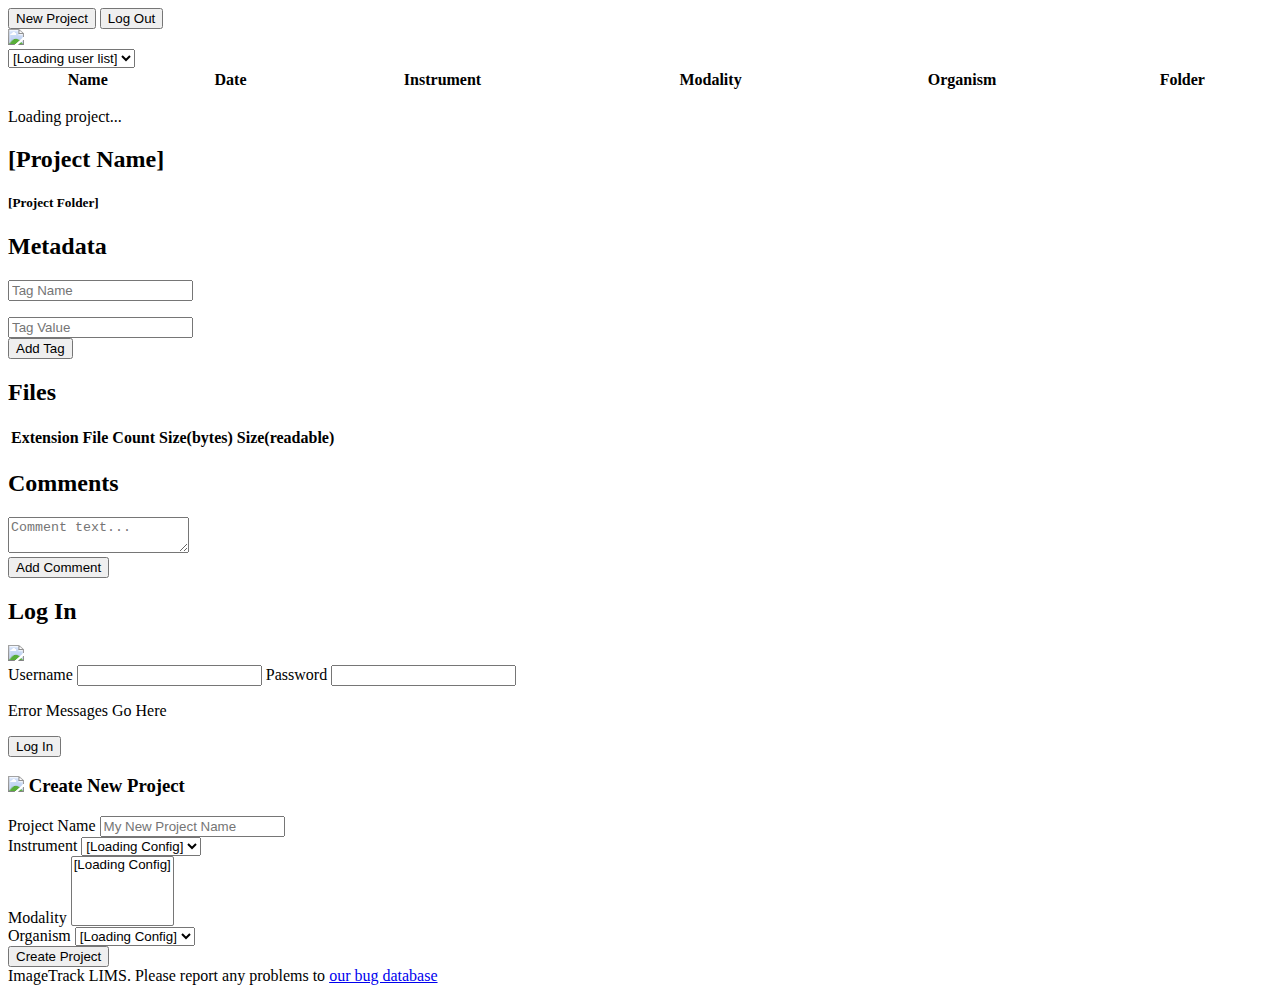
==== server/flask/templates/index.html @ 00ae6bf7 "Restructured static files" ====
<!doctype html>
<html lang="en">
  <head>
    <!-- Required meta tags -->
    <meta charset="utf-8">
    <meta name="viewport" content="width=device-width, initial-scale=1">

    <!-- Bootstrap CSS -->
    <link href="https://cdn.jsdelivr.net/npm/bootstrap@5.1.3/dist/css/bootstrap.min.css" rel="stylesheet" integrity="sha384-1BmE4kWBq78iYhFldvKuhfTAU6auU8tT94WrHftjDbrCEXSU1oBoqyl2QvZ6jIW3" crossorigin="anonymous">

    <!-- Data Tables -->
    <link href="https://cdn.datatables.net/1.11.4/css/dataTables.bootstrap5.min.css" rel="stylesheet">

    <!-- JSTree -->
    <link rel="stylesheet" href="https://cdnjs.cloudflare.com/ajax/libs/jstree/3.2.1/themes/default/style.min.css" />

    <!-- CSS -->
    <link href="static/css/imagetrack.css" rel="stylesheet">

    <title>ImageTrack LIMS</title>
  </head>
  <body>
    <div id="maincontent" class="container">
        <nav class="navbar navbar-light bg-light">
          <div class="container-fluid">
              <button class="btn btn-success" id="newproject">New Project</button>
              <button class="btn btn-danger" id="logout">Log Out</button>
          </div>
        </nav>
        <div class="container-fluid text-center">
          <img src="static/images/imagetrack_logo.svg" width="25%">
        </div>
        <div class="container-fluid text-center">
          <div class="row">
            <div class="col-md-4"></div>
            <div class="col-md-4">
              <select id="usertoshow" class="form-select">
              <option>[Loading user list]</option>
            </select>
            </div>
          </div>
        </div>
        <table id="projecttable" class="table table-striped" style="width:100%">
            <thead>
                <tr>
                    <th>Name</th>
                    <th>Date</th>
                    <th>Instrument</th>
                    <th>Modality</th>
                    <th>Organism</th>
                    <th>Folder</th>
                </tr>
            </thead>
            <tbody id="projecttbody">
            </tbody>
        </table>

        <div id="projectloading" class="contained-fluid">
          <p class="text-center">
            Loading project...
          </p>
        </div>

        <div id="projectdetails" class="container-fluid">
          <div class="row text-center">
            <h2 id="selectedprojectname">[Project Name]</h2>
            <h5 id="selectedprojectfolder">[Project Folder]</h3>
          </div>
          <div class="row">
            <h2>Metadata</h2>
          </div>
          <div id="projecttags">

          </div>

          <div class="row">
            <div class="col-md-4">
              <input id="projecttagname" class="form-control" type="text" placeholder="Tag Name" data-bs-toggle="dropdown" aria-expanded="false">
              <ul id="tagsuggestions" class="dropdown-menu" aria-labelledby="projecttagname">
              </ul>
            </div>
            <div class="col-md-4"><input id="projecttagvalue" class="form-control" type="text" placeholder="Tag Value"></div>
            <div class="col-md-4"><button id="addprojecttag" class="btn btn-primary">Add Tag</button></div>
          </div>



          <div class="row">
            <h2>Files</h2>
          </div>

          <div class="row">
            <div id="filetree" class="col-md-6"></div>
            <div class="col-md-6">
              <table id="extensions">
                <thead>
                  <tr>
                    <th>Extension</th>
                    <th>File Count</th>
                    <th>Size(bytes)</th>
                    <th>Size(readable)</th>
                  </tr>
                </thead>
                <tbody>

                </tbody>
              </table>
            </div>
          </div>

          <div class="row">
            <h2>Comments</h2>
          </div>

          <div id="projectcomments">

          </div>

          <div class="row">
            <div class="col-md-6"><textarea id="projectcommenttext" class="form-control" placeholder="Comment text..."></textarea></div>
          </div>
          <div class="row">
            <div class="col-md-6"><button id="addprojectcomment" class="btn btn-primary">Add Comment</button></div>
          </div>


        </div>


    </div>

    <!-- Login -->
    <div id="logindiv" class="modal" tabindex="-1" data-bs-backdrop="static" data-bs-keyboard="false">
      <div class="modal-dialog modal-dialog-centered">
        <div class="modal-content">
          <div class="modal-header">
            <h2 class="modal-title">Log In</h2>
            <img class="float-end" src="static/images/imagetrack_logo.png">
          </div>
          <div class="modal-body">
              <label for="username">Username</label>
              <input class="form-control" type="text" id="username">
              <label for="Password">Password</label>
              <input class="form-control" type="password" id="password">
              <p id="loginerror" class="error_message text-center">Error Messages Go Here</p>
              <button id="login" type="button" class="form-control btn btn-primary mt-2">Log In</button>

          </div>
        </div>
      </div>
    </div>

  <!-- New Project Div -->
  <div id="newprojectdiv" class="modal" tabindex="-1" role="dialog">
    <div class="modal-dialog" role="document">
      <div class="modal-content">
        <div class="modal-header">
          <h3 class="modal-title"><img src="static/images/imagetrack_justcells.svg", width="20%"> Create New Project</h3>
        </div>
        <div class="modal-body">
          <form>
            <div class="form-group">
              <label for="job_name">Project Name</label>
              <input type="text" class="form-control" id="project_name" placeholder="My New Project Name">
            </div>
            <div class="row">
              <div class="col-md-12">
                <div class="form-group">
                  <label for="project_instrument">Instrument</label>
                  <select class="form-control" id="project_instrument">
                    <option>[Loading Config]</option>
                  </select>
                </div>
              </div>
            </div>

            <div class="row">
              <div class="col-md-12">
                <div class="form-group">
                  <label for="project_modality">Modality</label>
                  <select class="form-control" id="project_modality" multiple>
                    <option>[Loading Config]</option>
                  </select>
                </div>
              </div>
            </div>


            <div class="row">
              <div class="col-md-12">
                <div class="form-group">
                  <label for="project_modality">Organism</label>
                  <select class="form-control" id="project_organism">
                    <option>[Loading Config]</option>
                  </select>
                </div>
              </div>
            </div>


          </form>
        </div>
        <div class="modal-footer">
          <button id="create_project" type="button" class="btn btn-primary">Create Project</button>
        </div>
      </div>
    </div>
  </div>
  

  <div id="footer" class="row">
    <div class="col-md-12">
      ImageTrack LIMS.  Please report any problems to <a href="https://github.com/s-andrews/imagetrack/issues">our bug database</a>
    </div>
  </div>

    <!-- Bootstrap JS -->
    <script src="https://cdn.jsdelivr.net/npm/bootstrap@5.1.3/dist/js/bootstrap.bundle.min.js" integrity="sha384-ka7Sk0Gln4gmtz2MlQnikT1wXgYsOg+OMhuP+IlRH9sENBO0LRn5q+8nbTov4+1p" crossorigin="anonymous"></script>

    <!-- JQuery which we're still using even if bootstrap doesn't need it any more -->
    <script src="https://code.jquery.com/jquery-3.6.0.min.js" integrity="sha256-/xUj+3OJU5yExlq6GSYGSHk7tPXikynS7ogEvDej/m4=" crossorigin="anonymous"></script>
 
    <!-- JSTree for file trees -->
    <script src="https://cdnjs.cloudflare.com/ajax/libs/jstree/3.2.1/jstree.min.js"></script>

    <!-- Data Tables -->
    <script src="https://cdn.datatables.net/1.11.4/js/jquery.dataTables.min.js"></script>
    <script src="https://cdn.datatables.net/1.11.4/js/dataTables.bootstrap5.min.js"></script>
    <!-- JSCookie -->
    <script src="https://cdn.jsdelivr.net/npm/js-cookie@3.0.0/dist/js.cookie.min.js"></script>

    <!-- Custom JS -->
    <script src="static/js/imagetrack.js"></script>
    <script src="static/js/imagetrack_main.js"></script>

  </body>
</html>
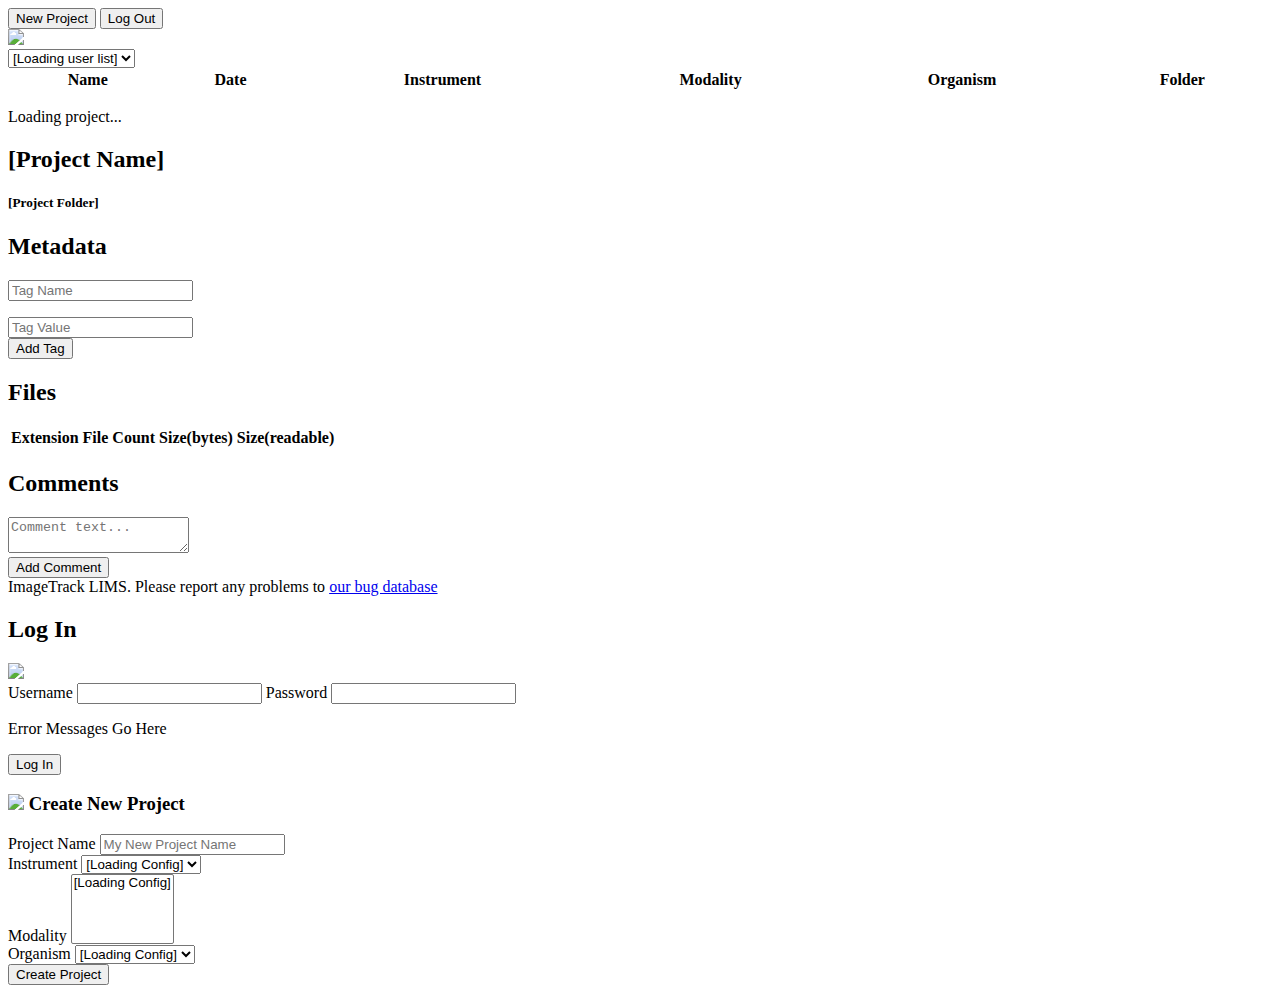
==== commit be2427f7: "Put footer into maincontent" ====
--- a/server/flask/templates/index.html
+++ b/server/flask/templates/index.html
@@ -126,7 +126,12 @@
 
         </div>
 
-
+        <div id="footer" class="row">
+          <div class="col-md-12">
+            ImageTrack LIMS.  Please report any problems to <a href="https://github.com/s-andrews/imagetrack/issues">our bug database</a>
+          </div>
+        </div>
+      
     </div>
 
     <!-- Login -->
@@ -208,11 +213,6 @@
   </div>
   
 
-  <div id="footer" class="row">
-    <div class="col-md-12">
-      ImageTrack LIMS.  Please report any problems to <a href="https://github.com/s-andrews/imagetrack/issues">our bug database</a>
-    </div>
-  </div>
 
     <!-- Bootstrap JS -->
     <script src="https://cdn.jsdelivr.net/npm/bootstrap@5.1.3/dist/js/bootstrap.bundle.min.js" integrity="sha384-ka7Sk0Gln4gmtz2MlQnikT1wXgYsOg+OMhuP+IlRH9sENBO0LRn5q+8nbTov4+1p" crossorigin="anonymous"></script>
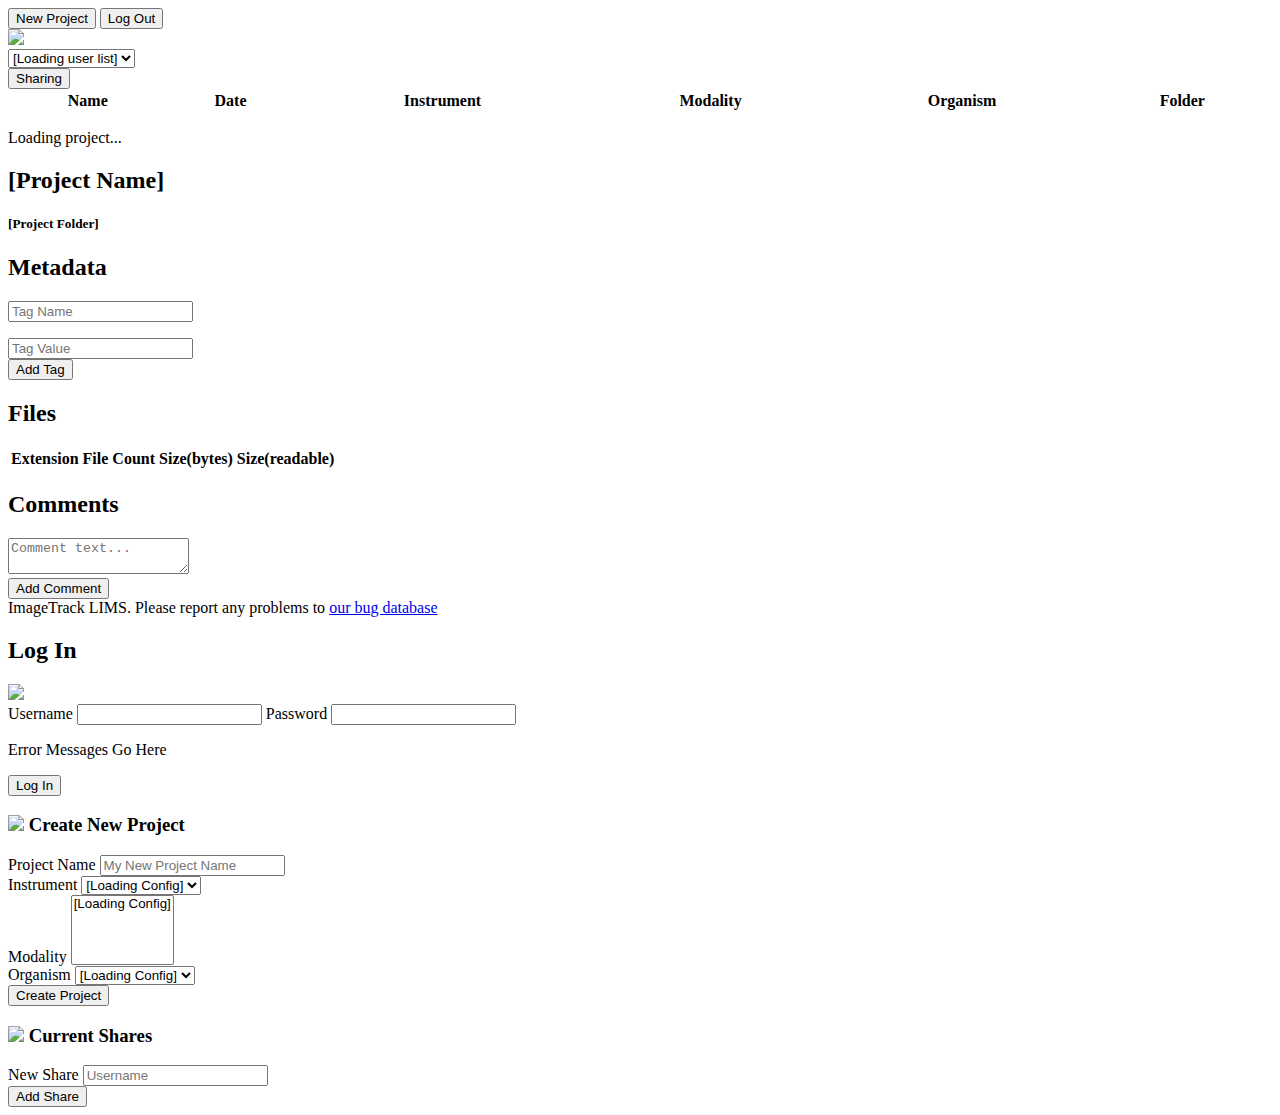
==== commit eacb5568: "Can now add and remove shares. Relates #8" ====
--- a/server/flask/templates/index.html
+++ b/server/flask/templates/index.html
@@ -37,6 +37,8 @@
               <select id="usertoshow" class="form-select">
               <option>[Loading user list]</option>
             </select>
+            </div>
+            <div class="col-md-1"><button class="btn btn-primary" id="sharing">Sharing</button>
             </div>
           </div>
         </div>
@@ -192,7 +194,6 @@
 
 
             <div class="row">
-              <div class="col-md-12">
                 <div class="form-group">
                   <label for="project_modality">Organism</label>
                   <select class="form-control" id="project_organism">
@@ -212,6 +213,31 @@
     </div>
   </div>
   
+  <!-- Sharing Div -->
+  <div id="sharingdiv" class="modal" tabindex="-1" role="dialog">
+    <div class="modal-dialog" role="document">
+      <div class="modal-content">
+        <div class="modal-header">
+          <h3 class="modal-title"><img src="static/images/imagetrack_justcells.svg", width="20%"> Current Shares</h3>
+        </div>
+        <div class="modal-body">
+          <div class="col-md-12">
+            <div id="existing_shares">
+            </div>
+
+          <form>
+            <div class="form-group">
+              <label for="new_share_username">New Share</label>
+              <input type="text" class="form-control" id="new_share_username" placeholder="Username">
+            </div>
+          </form>
+        </div>
+        <div class="modal-footer">
+          <button id="add_share" type="button" class="btn btn-primary">Add Share</button>
+        </div>
+      </div>
+    </div>
+  </div>
 
 
     <!-- Bootstrap JS -->
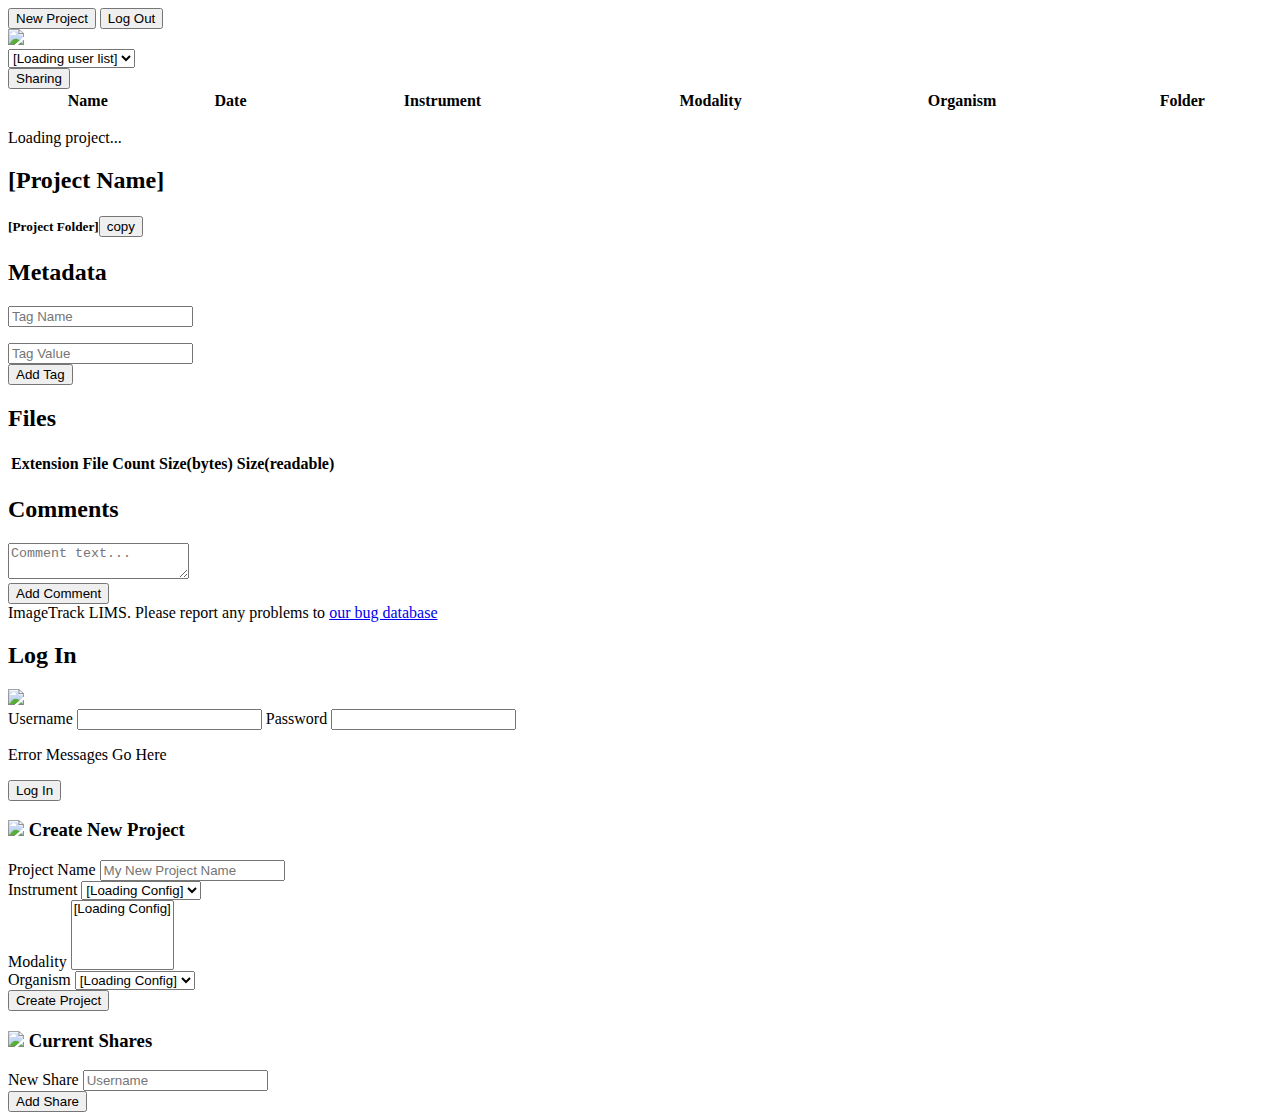
==== commit f3af63f9: "Allow copying path to clipboard. Fixes #10" ====
--- a/server/flask/templates/index.html
+++ b/server/flask/templates/index.html
@@ -66,8 +66,11 @@
         <div id="projectdetails" class="container-fluid">
           <div class="row text-center">
             <h2 id="selectedprojectname">[Project Name]</h2>
-            <h5 id="selectedprojectfolder">[Project Folder]</h3>
-          </div>
+          </div>
+          <div class="row text-center">
+            <h5><span id="selectedprojectfolder">[Project Folder]</span><button class="btn btn-secondary" id="copypath">copy</button></h5>  
+          </div>
+          
           <div class="row">
             <h2>Metadata</h2>
           </div>
@@ -202,12 +205,10 @@
                 </div>
               </div>
             </div>
-
-
           </form>
-        </div>
-        <div class="modal-footer">
-          <button id="create_project" type="button" class="btn btn-primary">Create Project</button>
+          <div class="modal-footer">
+            <button id="create_project" type="button" class="btn btn-primary">Create Project</button>
+          </div>  
         </div>
       </div>
     </div>
@@ -231,13 +232,14 @@
               <input type="text" class="form-control" id="new_share_username" placeholder="Username">
             </div>
           </form>
-        </div>
-        <div class="modal-footer">
-          <button id="add_share" type="button" class="btn btn-primary">Add Share</button>
+          </div>
+          <div class="modal-footer">
+            <button id="add_share" type="button" class="btn btn-primary">Add Share</button>
+          </div>
         </div>
       </div>
-    </div>
-  </div>
+   </div>
+  </div>   
 
 
     <!-- Bootstrap JS -->
